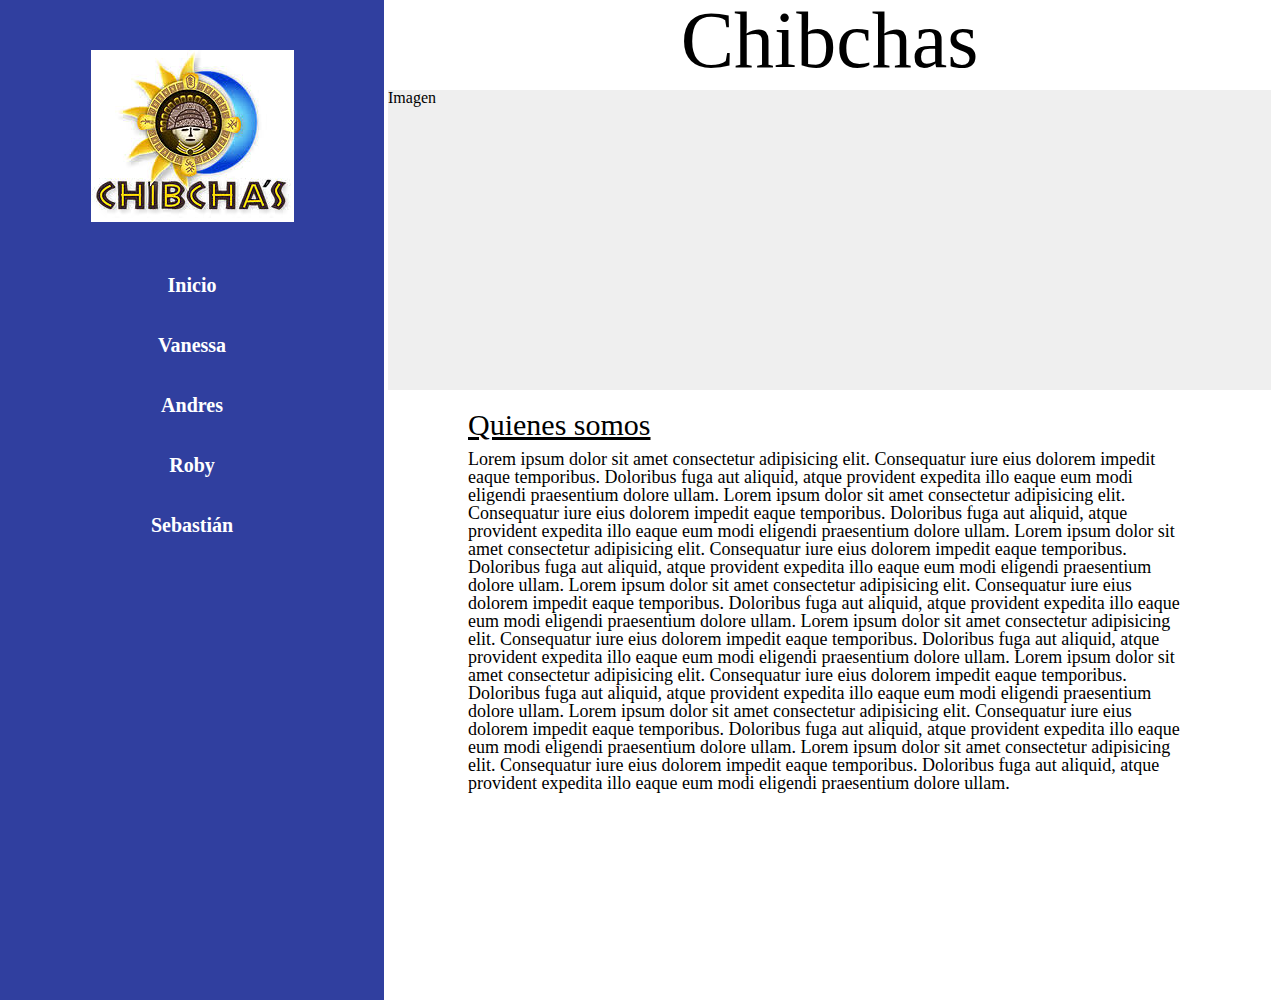
==== pagina/index.html @ 748ee132 "Se crea la estructura básica de la página de la tribu" ====
<!DOCTYPE html>
<html lang="en">
<head>
    <meta charset="UTF-8">
    <meta name="viewport" content="width=device-width, initial-scale=1.0">
    <meta http-equiv="X-UA-Compatible" content="ie=edge">
    <link rel="stylesheet" href="css/style.css">
    <title>Chibchas</title>
</head>
<body>
    <div class="contenedor">
        <aside class="panel_izquierdo">
            <div class="logo">
                <img src="img/logo.jpeg" alt="Logo chibchas" />
            </div>
            <nav class="enlaces">
                <ul>
                        <li><a href="index2.html" />Inicio</a></li>
                    <li><a href="" />Vanessa</a></li>
                    <li>Andres</li>
                    <li>Roby</li>
                    <li>Sebastián</li>
                </ul>
            </nav>
        </aside>
        <section class="contenido">
            <header class="titulo">
                <h1>Chibchas</h1>
            </header>
            <div class="banner">
                Imagen
            </div>
            <article class="descripcion">
                <h2 class="titulo-text">Quienes somos</h2>
                <p>
                    Lorem ipsum dolor sit amet consectetur adipisicing elit. Consequatur iure eius dolorem impedit eaque temporibus. Doloribus fuga aut aliquid, atque provident expedita illo eaque eum modi eligendi praesentium dolore ullam.
                    Lorem ipsum dolor sit amet consectetur adipisicing elit. Consequatur iure eius dolorem impedit eaque temporibus. Doloribus fuga aut aliquid, atque provident expedita illo eaque eum modi eligendi praesentium dolore ullam.
                    Lorem ipsum dolor sit amet consectetur adipisicing elit. Consequatur iure eius dolorem impedit eaque temporibus. Doloribus fuga aut aliquid, atque provident expedita illo eaque eum modi eligendi praesentium dolore ullam.
                    Lorem ipsum dolor sit amet consectetur adipisicing elit. Consequatur iure eius dolorem impedit eaque temporibus. Doloribus fuga aut aliquid, atque provident expedita illo eaque eum modi eligendi praesentium dolore ullam.
                    Lorem ipsum dolor sit amet consectetur adipisicing elit. Consequatur iure eius dolorem impedit eaque temporibus. Doloribus fuga aut aliquid, atque provident expedita illo eaque eum modi eligendi praesentium dolore ullam.
                    Lorem ipsum dolor sit amet consectetur adipisicing elit. Consequatur iure eius dolorem impedit eaque temporibus. Doloribus fuga aut aliquid, atque provident expedita illo eaque eum modi eligendi praesentium dolore ullam.
                    Lorem ipsum dolor sit amet consectetur adipisicing elit. Consequatur iure eius dolorem impedit eaque temporibus. Doloribus fuga aut aliquid, atque provident expedita illo eaque eum modi eligendi praesentium dolore ullam.
                    Lorem ipsum dolor sit amet consectetur adipisicing elit. Consequatur iure eius dolorem impedit eaque temporibus. Doloribus fuga aut aliquid, atque provident expedita illo eaque eum modi eligendi praesentium dolore ullam.
                </p>
            </article>
        </section>
    </div>
</body>
</html>
---- pagina/css/style.css ----
/* http://meyerweb.com/eric/tools/css/reset/ 
   v2.0 | 20110126
   License: none (public domain)
*/

html, body, div, span, applet, object, iframe,
h1, h2, h3, h4, h5, h6, p, blockquote, pre,
a, abbr, acronym, address, big, cite, code,
del, dfn, em, img, ins, kbd, q, s, samp,
small, strike, strong, sub, sup, tt, var,
b, u, i, center,
dl, dt, dd, ol, ul, li,
fieldset, form, label, legend,
table, caption, tbody, tfoot, thead, tr, th, td,
article, aside, canvas, details, embed, 
figure, figcaption, footer, header, hgroup, 
menu, nav, output, ruby, section, summary,
time, mark, audio, video {
	margin: 0;
	padding: 0;
	border: 0;
	font-size: 100%;
	font: inherit;
	vertical-align: baseline;
}
/* HTML5 display-role reset for older browsers */
article, aside, details, figcaption, figure, 
footer, header, hgroup, menu, nav, section {
	display: block;
}
body {
	line-height: 1;
}
ol, ul {
	list-style: none;
}
blockquote, q {
	quotes: none;
}
blockquote:before, blockquote:after,
q:before, q:after {
	content: '';
	content: none;
}
table {
	border-collapse: collapse;
	border-spacing: 0;
}

/* Estilos */

/* Fuente */
@import url('https://fonts.googleapis.com/css?family=Indie+Flower');

body {
    font-family: 'Indie Flower', cursive;
}

.contenedor
{
    width: 100%;
    background-color:#fff;
}

.panel_izquierdo
{
    background-color: #303f9f;
    display: inline-block;
    vertical-align: top;
    width: 30%;
    height: 1000px;
    color: #fff;
}
.contenido
{
    display: inline-block;
    vertical-align: top;
    width: 69%;
}

.titulo
{
    font-size: 80px;
    text-align: center;
    margin-bottom: 10px;
}

.banner{ 
    width: 100%;
    height: 300px;
    background-color: #efefef;
}

.descripcion {
    padding: 0px 80px;
    margin-top: 20px;
}

.descripcion h2 {
    font-size: 30px;
    text-decoration: underline;
}

.descripcion p {
    margin-top: 10px;
    font-size: 18px;
}

.logo{
    text-align: center;
    padding: 10px;
    margin-top: 40px;    
}

.enlaces
{
    text-align: center;
}

.enlaces li {
    margin: 40px 0px;
    font-weight: bold;
    font-size: 20px;
    
}

.enlaces li:hover
{
    text-decoration: underline;
}

.enlaces a {
    text-decoration: none;
    color: #fff;
}
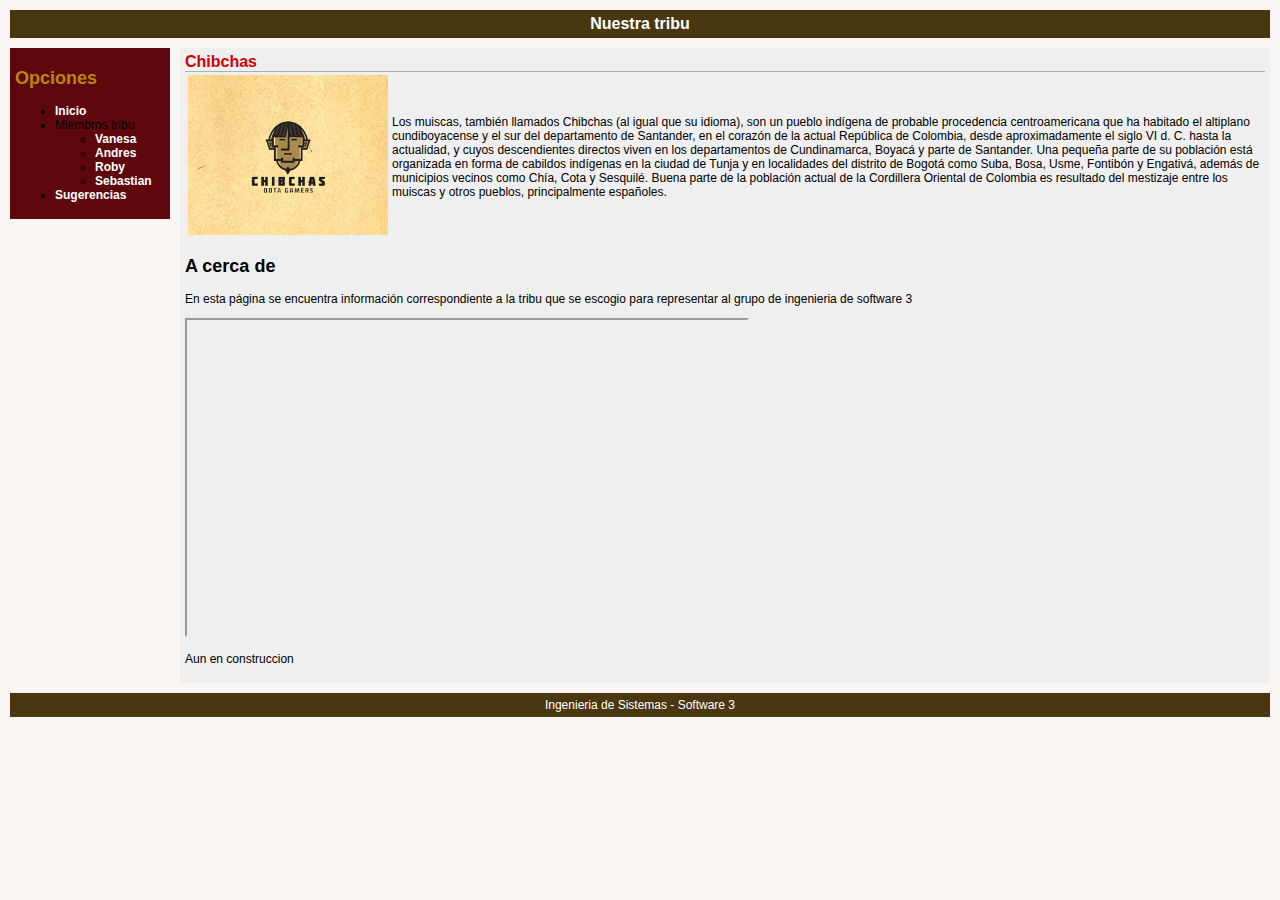
==== commit 8b45142b: "Se cambia todo" ====
--- a/pagina/index.html
+++ b/pagina/index.html
@@ -1,49 +1,69 @@
 <!DOCTYPE html>
 <html lang="en">
+
 <head>
     <meta charset="UTF-8">
     <meta name="viewport" content="width=device-width, initial-scale=1.0">
     <meta http-equiv="X-UA-Compatible" content="ie=edge">
-    <link rel="stylesheet" href="css/style.css">
+    <!--<link rel="stylesheet" href="css/style.css">-->
+    <link type="text/css" rel="stylesheet" href="css/default.css" />
+    <link type="text/css" rel="stylesheet" href="css/maquetado.css" />
     <title>Chibchas</title>
 </head>
+
 <body>
-    <div class="contenedor">
-        <aside class="panel_izquierdo">
-            <div class="logo">
-                <img src="img/logo.jpeg" alt="Logo chibchas" />
-            </div>
-            <nav class="enlaces">
-                <ul>
-                        <li><a href="index2.html" />Inicio</a></li>
-                    <li><a href="" />Vanessa</a></li>
-                    <li>Andres</li>
-                    <li>Roby</li>
-                    <li>Sebastián</li>
-                </ul>
-            </nav>
-        </aside>
-        <section class="contenido">
-            <header class="titulo">
-                <h1>Chibchas</h1>
-            </header>
-            <div class="banner">
-                Imagen
-            </div>
-            <article class="descripcion">
-                <h2 class="titulo-text">Quienes somos</h2>
-                <p>
-                    Lorem ipsum dolor sit amet consectetur adipisicing elit. Consequatur iure eius dolorem impedit eaque temporibus. Doloribus fuga aut aliquid, atque provident expedita illo eaque eum modi eligendi praesentium dolore ullam.
-                    Lorem ipsum dolor sit amet consectetur adipisicing elit. Consequatur iure eius dolorem impedit eaque temporibus. Doloribus fuga aut aliquid, atque provident expedita illo eaque eum modi eligendi praesentium dolore ullam.
-                    Lorem ipsum dolor sit amet consectetur adipisicing elit. Consequatur iure eius dolorem impedit eaque temporibus. Doloribus fuga aut aliquid, atque provident expedita illo eaque eum modi eligendi praesentium dolore ullam.
-                    Lorem ipsum dolor sit amet consectetur adipisicing elit. Consequatur iure eius dolorem impedit eaque temporibus. Doloribus fuga aut aliquid, atque provident expedita illo eaque eum modi eligendi praesentium dolore ullam.
-                    Lorem ipsum dolor sit amet consectetur adipisicing elit. Consequatur iure eius dolorem impedit eaque temporibus. Doloribus fuga aut aliquid, atque provident expedita illo eaque eum modi eligendi praesentium dolore ullam.
-                    Lorem ipsum dolor sit amet consectetur adipisicing elit. Consequatur iure eius dolorem impedit eaque temporibus. Doloribus fuga aut aliquid, atque provident expedita illo eaque eum modi eligendi praesentium dolore ullam.
-                    Lorem ipsum dolor sit amet consectetur adipisicing elit. Consequatur iure eius dolorem impedit eaque temporibus. Doloribus fuga aut aliquid, atque provident expedita illo eaque eum modi eligendi praesentium dolore ullam.
-                    Lorem ipsum dolor sit amet consectetur adipisicing elit. Consequatur iure eius dolorem impedit eaque temporibus. Doloribus fuga aut aliquid, atque provident expedita illo eaque eum modi eligendi praesentium dolore ullam.
-                </p>
-            </article>
-        </section>
+    <div id="top">
+        <h1>Nuestra tribu</h1>
     </div>
+    <div>
+        <div id="left">
+            <h2>Opciones</h2>
+            <ul>
+                <li><a href="index.html">Inicio</a></li>
+                <li>
+                    Miembros tribu
+                    <ul>
+                        <li><a href="">Vanesa</a></li>
+                        <li><a href="">Andres</a></li>
+                        <li><a href="">Roby</a></li>
+                        <li><a href="">Sebastian</a></li>
+                    </ul>
+                </li>
+                <li><a href="sugerencia.html">Sugerencias</a></li>
+            </ul>
+        </div>
+        <div id="content" class="left_content">
+            <h1>Chibchas</h1>
+            <table>
+                <tr>
+                    <td><img src="img/logo.png" class="content-img" alt="Bienvenido" /></td>
+                    <td>
+                        <p>Los muiscas, también llamados Chibchas (al igual que su idioma), son un pueblo indígena de probable
+                            procedencia centroamericana que ha habitado el altiplano cundiboyacense y el sur del departamento
+                            de Santander, en el corazón de la actual República de Colombia, desde aproximadamente el siglo
+                            VI d. C. hasta la actualidad, y cuyos descendientes directos viven en los departamentos de Cundinamarca,
+                            Boyacá y parte de Santander. Una pequeña parte de su población está organizada en forma de cabildos
+                            indígenas en la ciudad de Tunja y en localidades del distrito de Bogotá como Suba, Bosa, Usme,
+                            Fontibón y Engativá, además de municipios vecinos como Chía, Cota y Sesquilé. Buena parte de
+                            la población actual de la Cordillera Oriental de Colombia es resultado del mestizaje entre los
+                            muiscas y otros pueblos, principalmente españoles.
+                        </p>
+                    </td>
+                </tr>
+            </table>
+
+            <h2>A cerca de</h2>
+            <p>En esta página se encuentra información correspondiente a la tribu que
+                se escogio para representar al grupo de ingenieria de software 3
+            </p>
+            <iframe width="560" height="315" src="https://www.youtube.com/embed/glEHLU8V6JQ" allow="autoplay; encrypted-media" allowfullscreen></iframe>
+            <p>Aun en construccion</p>
+        </div>
+    </div>
+    <center>
+        <div id="bottom">Ingenieria de Sistemas - Software 3
+        </div>
+    </center>
 </body>
+
 </html>--- a/pagina/css/default.css
+++ b/pagina/css/default.css
@@ -0,0 +1,30 @@
+body {
+    background-color: #ffffff;
+    font-size: 12px;
+    font-family: Verdana, "Verdana CE",  Arial, "Arial CE", "Lucida Grande CE", lucida, "Helvetica CE", sans-serif;
+    color: #000000;  
+    margin: 10px;
+}
+
+h1 {
+    font-family: Arial, "Arial CE", "Lucida Grande CE", lucida, "Helvetica CE", sans-serif;
+    border-bottom: 1px solid #AFAFAF; 
+    font-size:  16px;
+    font-weight: bold;
+    margin: 0px;
+    padding: 0px;
+    color: #D20005;
+}
+
+a:link, a:visited {
+  color: #045491;
+  font-weight : bold;
+  text-decoration: none;
+}
+
+a:link:hover, a:visited:hover  {
+  color: #045491;
+  font-weight : bold;
+  text-decoration : underline;
+}
+
--- a/pagina/css/maquetado.css
+++ b/pagina/css/maquetado.css
@@ -0,0 +1,84 @@
+
+body {
+    background-color: #F8F5F2;
+}
+
+#top {
+    position: relative;
+    background-color: #48370f;
+    color: white;
+    padding: 5px;
+    margin: 0px 0px 10px 0px;
+    text-align: center;
+}
+
+#top h1 {
+    color: #fff;
+    text-decoration: none;
+    border-bottom: none;
+}
+
+#bottom {
+    color: #fff;
+    position: relative;
+    background-color: #48370f;
+    padding: 5px;
+    margin: 10px 0px 0px 0px;
+}
+
+#left {
+    float: left;
+    background-color: #5E070D;
+    padding: 5px;
+    width: 150px;
+}
+
+#right {
+    float: right;
+    background-color: #ece3a5;
+    padding: 5px;
+    width: 150px;
+}
+
+.center_content {
+    position: relative;
+    background-color: #dddddd;
+    padding: 5px;
+}
+
+.left_content {
+    background-color: #efefef;
+    padding: 5px;
+    margin-left: 170px;
+}
+
+.right_content {
+    background-color: #dddddd;
+    padding: 5px;
+    margin: 0px 170px 0px 170px;
+}
+
+#top a:link, #top a:visited {
+  color: white;
+  font-weight : bold;
+  text-decoration: none;
+}
+
+#top a:link:hover, #top a:visited:hover  {
+  color: black;
+  font-weight : bold;
+  text-decoration : underline;
+}
+
+.content-img {
+    width: 200px;
+}
+
+#left h2 {
+
+    color: #B8860B;
+}
+
+#left a{
+    color:white;
+}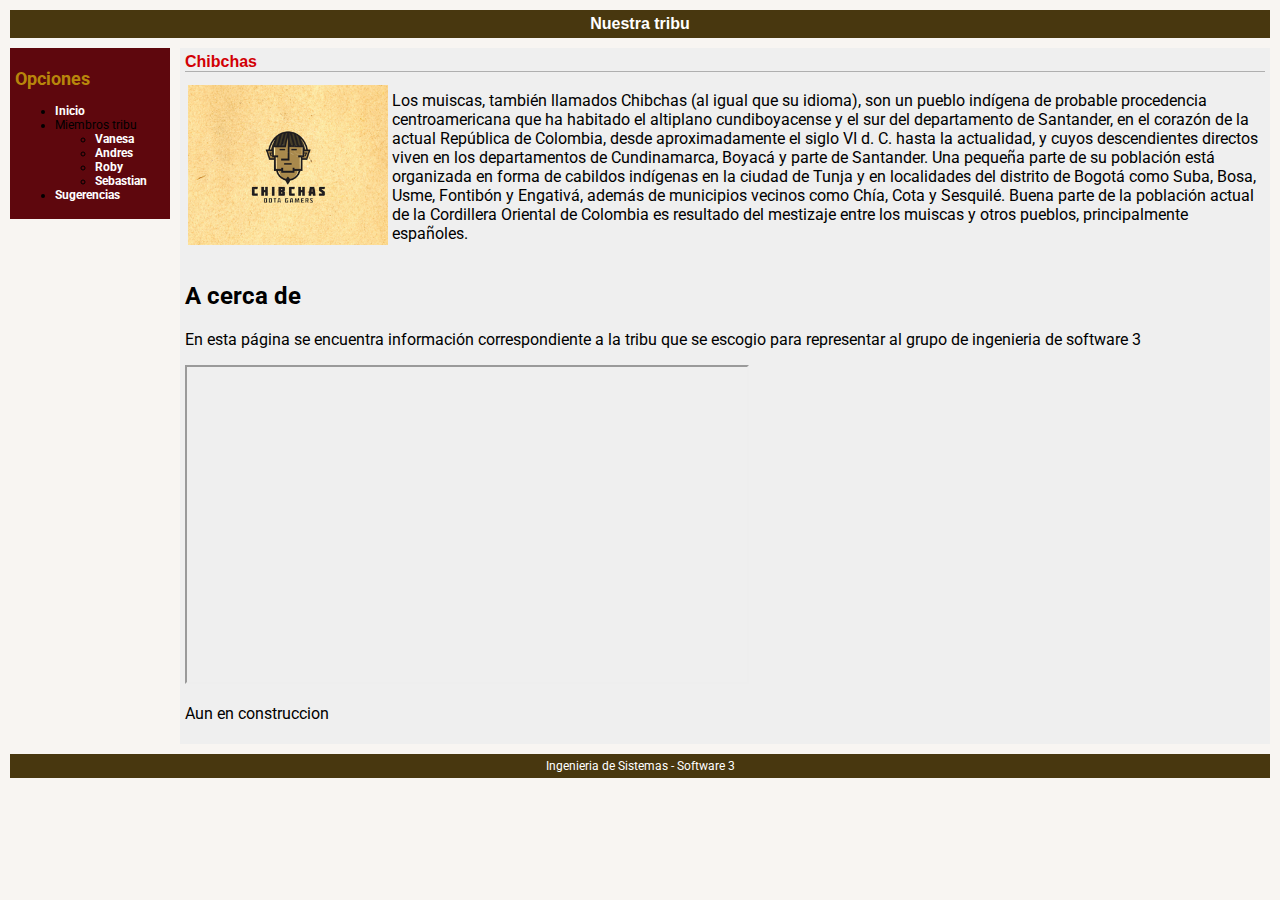
==== commit e467fe5a: "Subo mi perfil" ====
--- a/pagina/index.html
+++ b/pagina/index.html
@@ -23,10 +23,10 @@
                 <li>
                     Miembros tribu
                     <ul>
-                        <li><a href="">Vanesa</a></li>
+                        <li><a href="perfilVanesa.html">Vanesa</a></li>
                         <li><a href="">Andres</a></li>
-                        <li><a href="">Roby</a></li>
-                        <li><a href="">Sebastian</a></li>
+                        <li><a href="perfilAnderson.html">Roby</a></li>
+                        <li><a href="sebastian.html">Sebastian</a></li>
                     </ul>
                 </li>
                 <li><a href="sugerencia.html">Sugerencias</a></li>
--- a/pagina/css/default.css
+++ b/pagina/css/default.css
@@ -28,3 +28,57 @@
   text-decoration : underline;
 }
 
+.subtitle {
+  font-size: 1.2rem;
+  color: #dd2200;
+}
+
+
+/* Libros */
+
+.books {
+  width: 98%;
+}
+
+.book{
+  background-color: #fff;
+  margin: 10px 0;
+  /*padding: .5em;*/
+}
+
+.book-image {
+  width: 30%;
+  vertical-align: top;
+  display: inline-block;
+  height: 350px;
+  
+}
+
+.book-image img {
+  width: 95%;
+  height: 100%;
+}
+
+.book-description {
+  width: 69%;
+  vertical-align: top;
+  display: inline-block;
+}
+
+.book-link {
+  color: #F89C0D;
+}
+
+.book-link:visited {
+  color: #F89C0D;
+}
+
+.canales li {
+  list-style: none;
+  margin-bottom: 0.5rem;
+}
+
+.canales li a {
+  text-decoration: none;
+  color : #F89C0D;
+}--- a/pagina/css/maquetado.css
+++ b/pagina/css/maquetado.css
@@ -1,6 +1,13 @@
+@import url('https://fonts.googleapis.com/css?family=Roboto');
+
+.left_content {
+    font-size: 16px;
+}
 
 body {
     background-color: #F8F5F2;
+    /*font-family: Helvetica;*/
+    font-family: 'Roboto', sans-serif;
 }
 
 #top {
@@ -81,4 +88,8 @@
 
 #left a{
     color:white;
+}
+
+.clearfix {
+    clear: both;
 }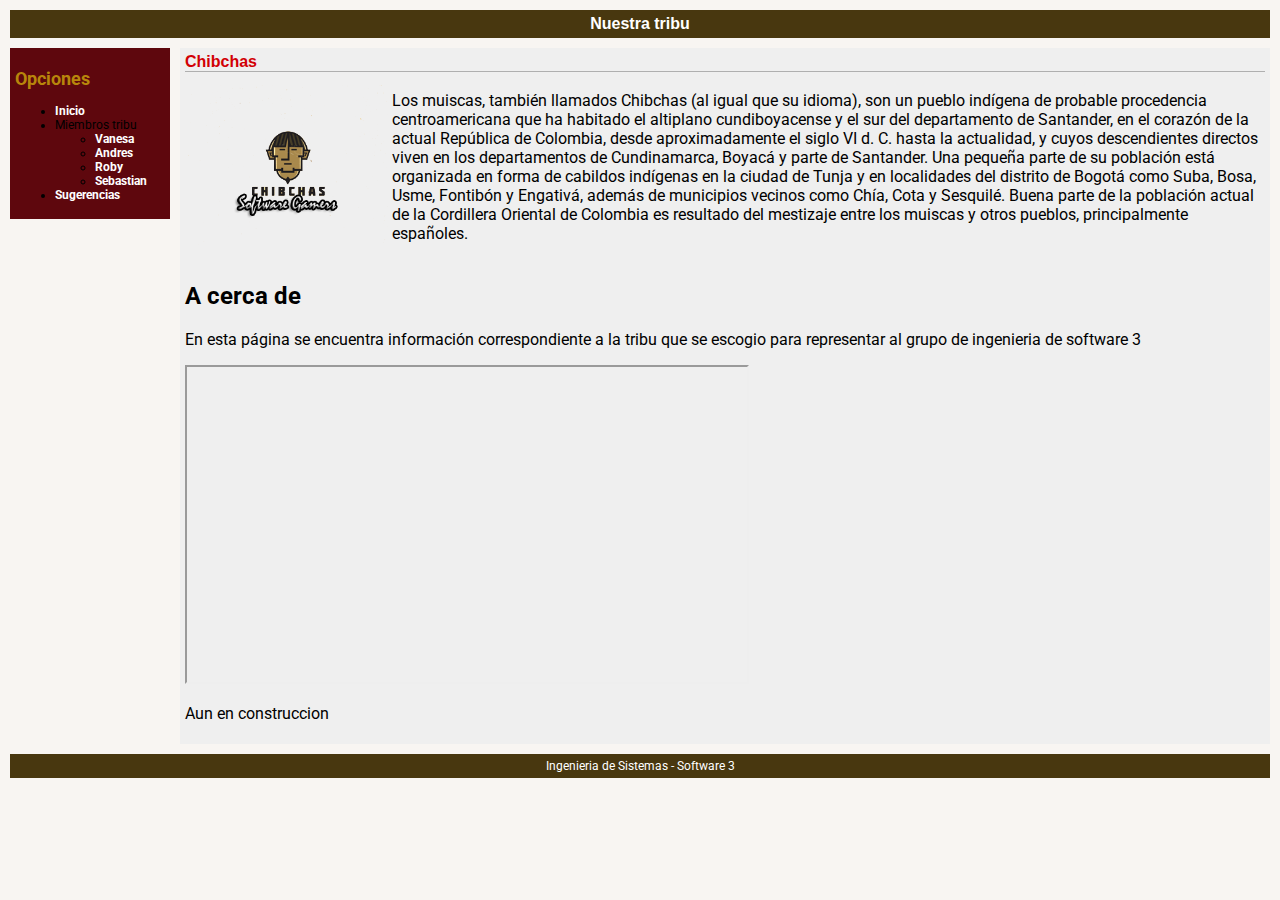
==== commit 77bf4d10: "Alguna cosirijillas" ====
--- a/pagina/index.html
+++ b/pagina/index.html
@@ -24,7 +24,7 @@
                     Miembros tribu
                     <ul>
                         <li><a href="perfilVanesa.html">Vanesa</a></li>
-                        <li><a href="">Andres</a></li>
+                        <li><a href="andres/index.html">Andres</a></li>
                         <li><a href="perfilAnderson.html">Roby</a></li>
                         <li><a href="sebastian.html">Sebastian</a></li>
                     </ul>
@@ -36,7 +36,7 @@
             <h1>Chibchas</h1>
             <table>
                 <tr>
-                    <td><img src="img/logo.png" class="content-img" alt="Bienvenido" /></td>
+                    <td><img src="img/imglogo.png" class="content-img" alt="Bienvenido" /></td>
                     <td>
                         <p>Los muiscas, también llamados Chibchas (al igual que su idioma), son un pueblo indígena de probable
                             procedencia centroamericana que ha habitado el altiplano cundiboyacense y el sur del departamento
--- a/pagina/css/default.css
+++ b/pagina/css/default.css
@@ -81,4 +81,23 @@
 .canales li a {
   text-decoration: none;
   color : #F89C0D;
+}
+
+/* Formulario */
+
+#frm-sugerencia {
+  padding: 10px;
+}
+
+.form-ctrl {
+  margin-bottom: 10px;
+}
+
+label {
+  float: left;
+  width: 150px;
+}
+
+.imgperfil {
+  float: left;
 }--- a/pagina/css/maquetado.css
+++ b/pagina/css/maquetado.css
@@ -92,4 +92,16 @@
 
 .clearfix {
     clear: both;
+}
+
+.video {
+    display: inline-block;
+    width: 40%;
+    margin: 0 10px;
+    vertical-align: top;
+}
+
+.video iframe {
+    width: 100%;
+    height: 200px;
 }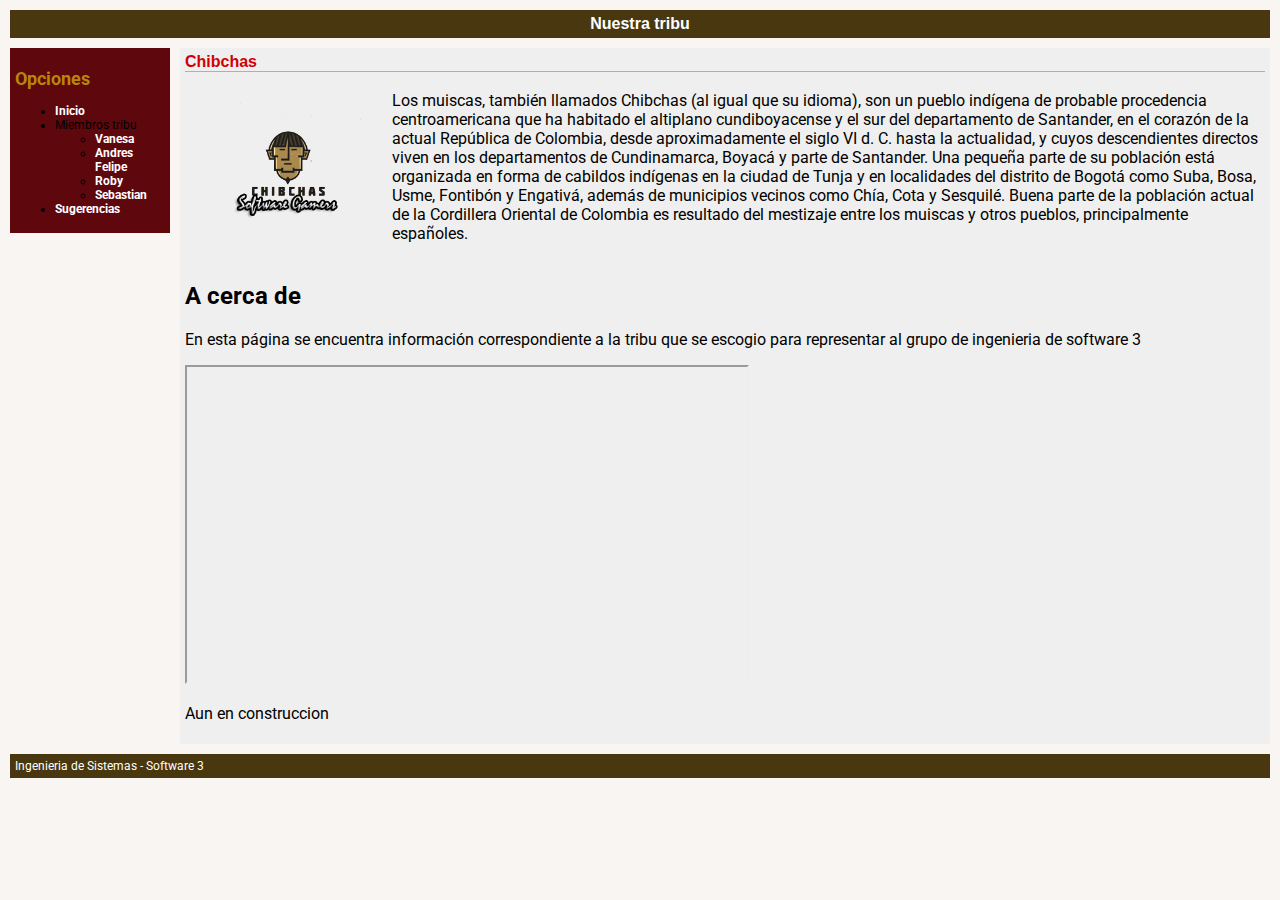
==== commit beeeb72a: "Actualizando de nuevo" ====
--- a/pagina/index.html
+++ b/pagina/index.html
@@ -24,7 +24,7 @@
                     Miembros tribu
                     <ul>
                         <li><a href="perfilVanesa.html">Vanesa</a></li>
-                        <li><a href="andres/index.html">Andres</a></li>
+                        <li><a href="andres/index.html">Andres Felipe</a></li>
                         <li><a href="perfilAnderson.html">Roby</a></li>
                         <li><a href="sebastian.html">Sebastian</a></li>
                     </ul>
@@ -60,10 +60,10 @@
             <p>Aun en construccion</p>
         </div>
     </div>
-    <center>
+    
         <div id="bottom">Ingenieria de Sistemas - Software 3
         </div>
-    </center>
+    
 </body>
 
 </html>